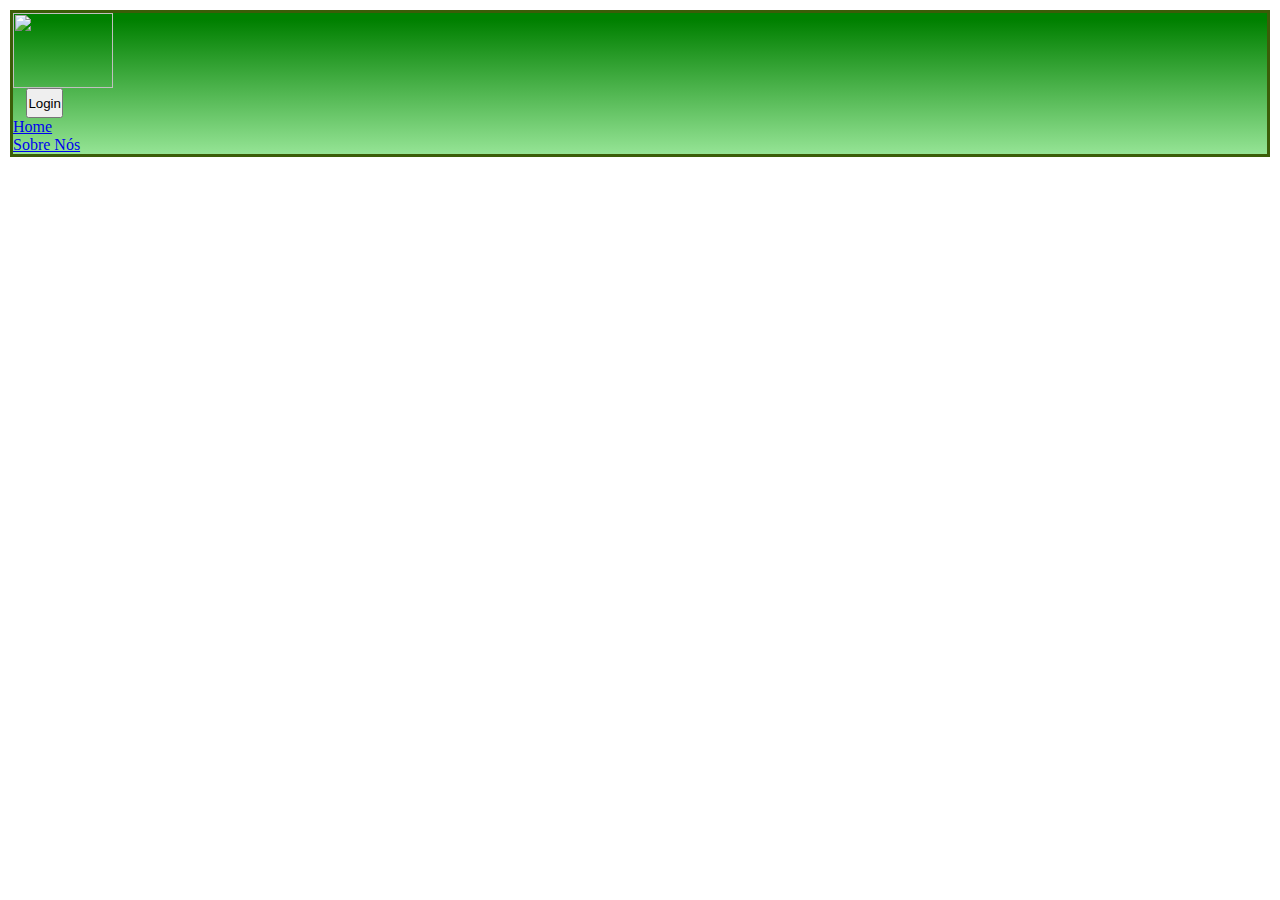
==== index2.html @ 5d300130 "Atualização de Landing Page -head" ====
<!DOCTYPE html>
<html lang="en">
<head>
    <meta charset="UTF-8">
    <meta http-equiv="X-UA-Compatible" content="IE=edge">
    <meta name="viewport" content="width=device-width, initial-scale=1.0">
    <title>Document</title>
    <link rel='stylesheet' type='text/css' media='screen' href='Estilizar.css'>
</head>
<body>
    <section = id = "fagner">
       <header class="icone-e-texto">
        <image class="icone" src ="https://www.notion.so/image/https%3A%2F%2Fs3-us-west-2.amazonaws.com%2Fsecure.notion-static.com%2F1fd20823-4510-4cbc-9681-51799d7a0c98%2F4cars.png?table=block&id=c346621d-52f8-4de6-aeab-55b47a497c57&spaceId=f97190af-c9c2-4592-9ae2-6311b6b728de&width=2000&userId=&cache=v2">   

        <div id="botao">
            <button>Login</button>
        </div>   
         
      <nav id="menu-home">
          <a href="page1.html">Home</a>
          <a href="page3.html">Sobre Nós</a>
      </nav>  
    </section>

    <main>

    </main>
    <section>

    </section>
</body>

<footer>

</footer>
</html>
---- Estilizar.css ----
*{
    padding: 0;
    margin: 0;
}


.icone{
    display: flex;
    height: 75px;
    width: 100px;
   
   
}

#fagner{
    
    background-image: linear-gradient(green 5%, rgb(149, 228, 149));
    padding: 20px solid ;
    border: solid rgb(59, 93, 8) ;
    margin: 10px;
   

}

#botao {
    display: flex;
    width: 50px;
    height: 50px;
   
    
}

#menu-home{
    display: flex;
    flex-direction:column;
}

#botao{
    display: flex;
   height: 30px;
   justify-content: end;  
}
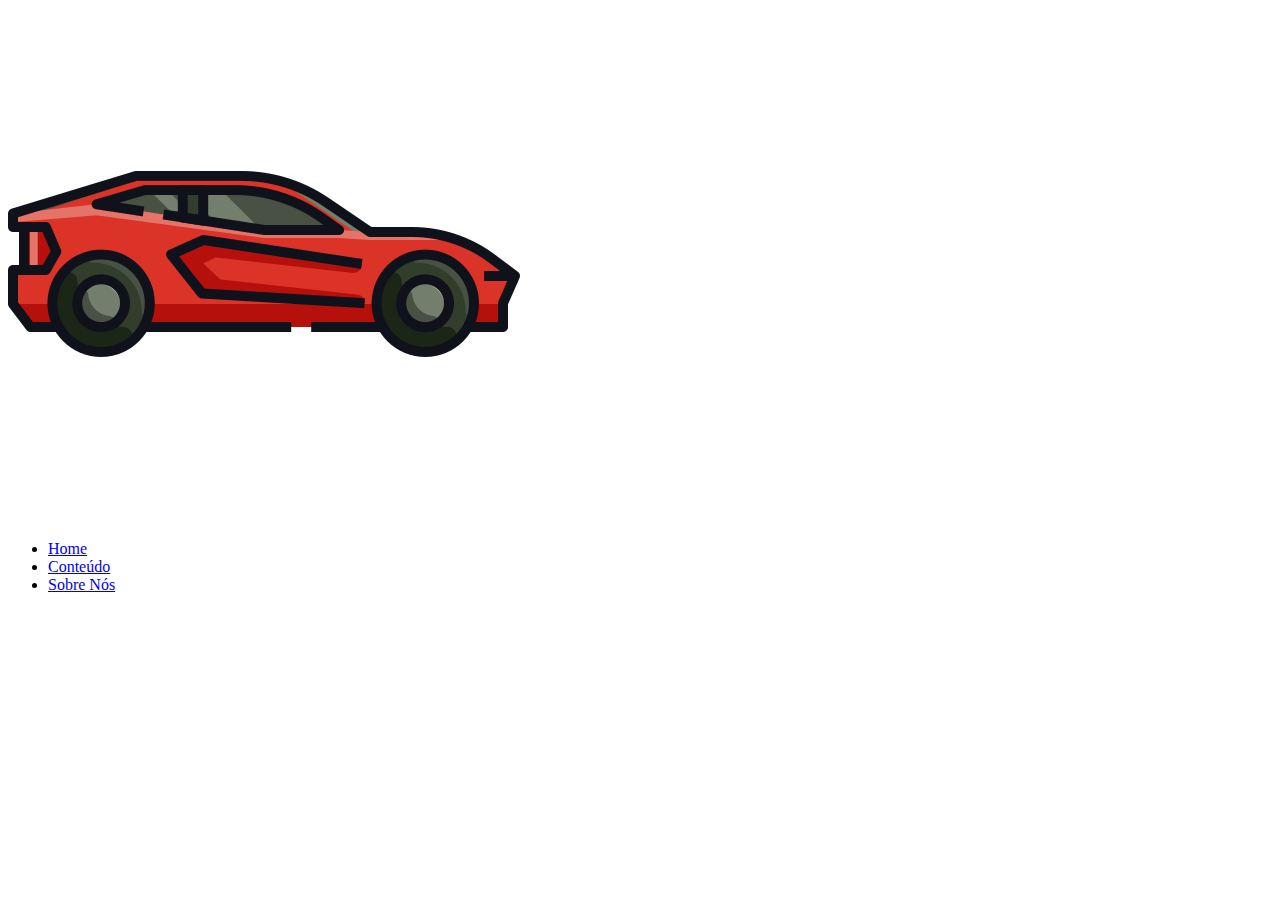
==== commit 8c0ddaaf: "Atualização de cabeçalho-fagner" ====
--- a/index2.html
+++ b/index2.html
@@ -5,29 +5,26 @@
     <meta http-equiv="X-UA-Compatible" content="IE=edge">
     <meta name="viewport" content="width=device-width, initial-scale=1.0">
     <title>Document</title>
-    <link rel='stylesheet' type='text/css' media='screen' href='Estilizar.css'>
-</head>
+    <link rel='stylesheet' type='text/css' media='screen' href='style.css'>
+    </head>
+    <header >
+
+        
+
+        <img src="./img/carro-esporte.png" class="icone"></a>
+
+        <ul>
+            <li><a href="#">Home</a></li>
+            <li><a href="#">Conteúdo</a></li>
+            <li><a href="#">Sobre Nós</a></li>           
+        </ul>
+    
+       </header>
+
+       
+
 <body>
-    <section = id = "fagner">
-       <header class="icone-e-texto">
-        <image class="icone" src ="https://www.notion.so/image/https%3A%2F%2Fs3-us-west-2.amazonaws.com%2Fsecure.notion-static.com%2F1fd20823-4510-4cbc-9681-51799d7a0c98%2F4cars.png?table=block&id=c346621d-52f8-4de6-aeab-55b47a497c57&spaceId=f97190af-c9c2-4592-9ae2-6311b6b728de&width=2000&userId=&cache=v2">   
-
-        <div id="botao">
-            <button>Login</button>
-        </div>   
-         
-      <nav id="menu-home">
-          <a href="page1.html">Home</a>
-          <a href="page3.html">Sobre Nós</a>
-      </nav>  
-    </section>
-
-    <main>
-
-    </main>
-    <section>
-
-    </section>
+   
 </body>
 
 <footer>
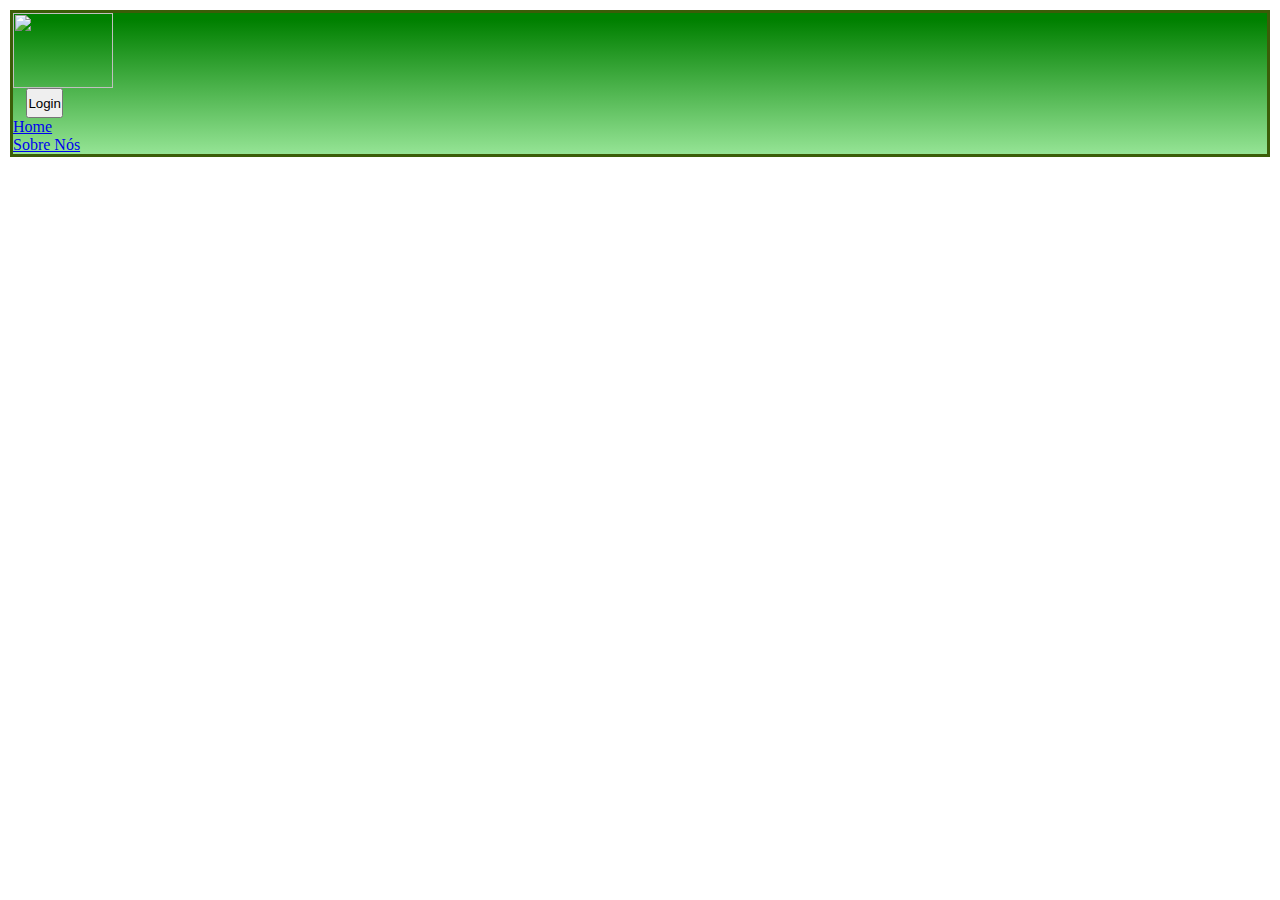
==== commit 39282633: "Update index2.html" ====
--- a/index2.html
+++ b/index2.html
@@ -6,28 +6,31 @@
     <meta name="viewport" content="width=device-width, initial-scale=1.0">
     <title>Document</title>
     <link rel='stylesheet' type='text/css' media='screen' href='style.css'>
-    </head>
-    <header >
+</head>
+<body>
+    <section = id = "fagner">
+       <header class="icone-e-texto">
+        <image class="icone" src ="https://www.notion.so/image/https%3A%2F%2Fs3-us-west-2.amazonaws.com%2Fsecure.notion-static.com%2F1fd20823-4510-4cbc-9681-51799d7a0c98%2F4cars.png?table=block&id=c346621d-52f8-4de6-aeab-55b47a497c57&spaceId=f97190af-c9c2-4592-9ae2-6311b6b728de&width=2000&userId=&cache=v2">   
 
-        
+        <div id="botao">
+            <button>Login</button>
+        </div>   
+         
+      <nav id="menu-home">
+          <a href="page1.html">Home</a>
+          <a href="page3.html">Sobre Nós</a>
+      </nav>  
+    </section>
 
-        <img src="./img/carro-esporte.png" class="icone"></a>
+    <main>
 
-        <ul>
-            <li><a href="#">Home</a></li>
-            <li><a href="#">Conteúdo</a></li>
-            <li><a href="#">Sobre Nós</a></li>           
-        </ul>
-    
-       </header>
+    </main>
+    <section>
 
-       
-
-<body>
-   
+    </section>
 </body>
 
 <footer>
 
 </footer>
-</html>+</html>
--- a/style.css
+++ b/style.css
@@ -0,0 +1,43 @@
+*{
+    padding: 0;
+    margin: 0;
+}
+
+
+.icone{
+    display: flex;
+    height: 75px;
+    width: 100px;
+   
+   
+}
+
+#fagner{
+    
+    background-image: linear-gradient(green 5%, rgb(149, 228, 149));
+    padding: 20px solid ;
+    border: solid rgb(59, 93, 8) ;
+    margin: 10px;
+   
+
+}
+
+#botao {
+    display: flex;
+    width: 50px;
+    height: 50px;
+   
+    
+}
+
+#menu-home{
+    display: flex;
+    flex-direction:column;
+}
+
+#botao{
+    display: flex;
+   height: 30px;
+   justify-content: end;  
+}
+
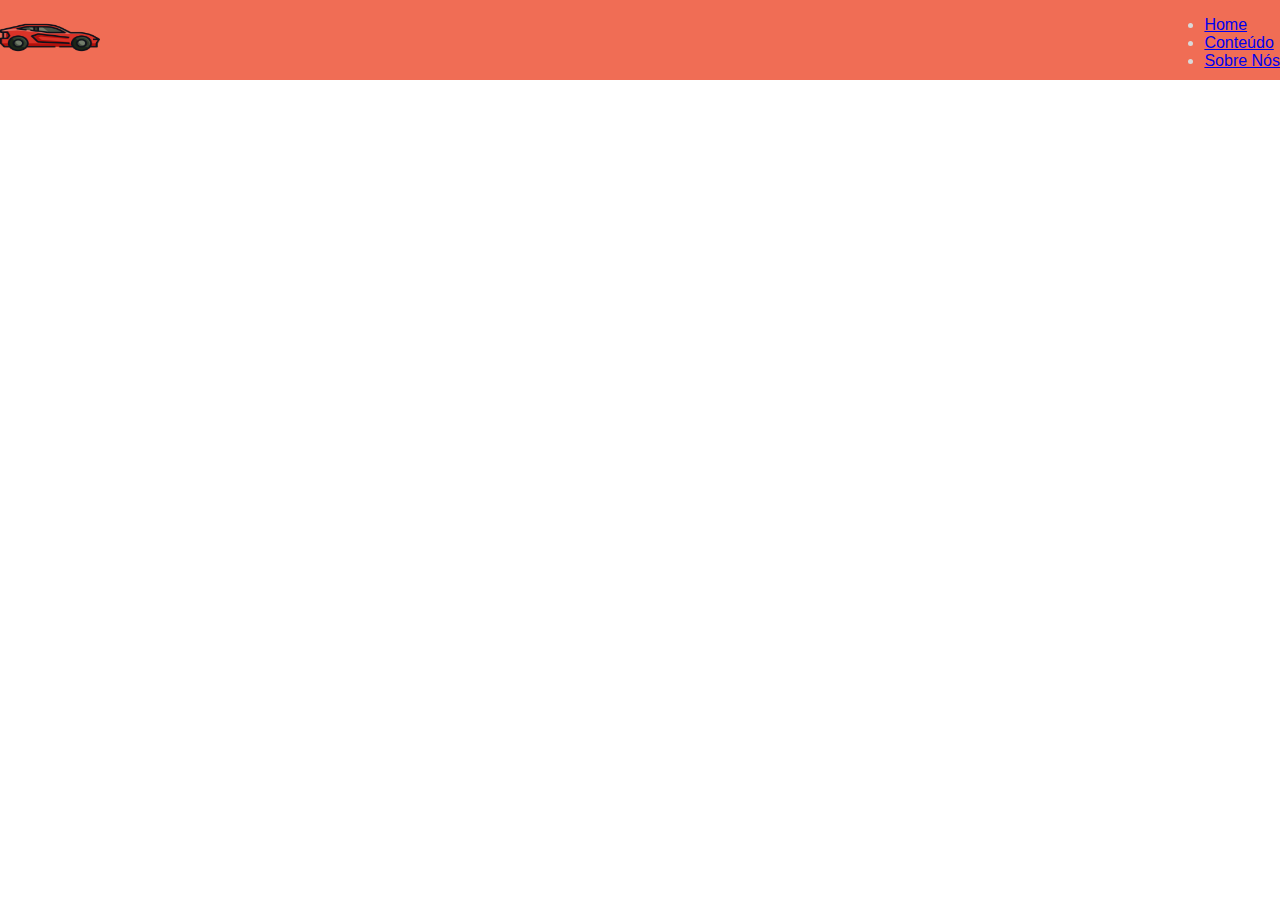
==== commit c94d6328: "Merge pull request #9 from future4code/master" ====
--- a/index2.html
+++ b/index2.html
@@ -6,31 +6,28 @@
     <meta name="viewport" content="width=device-width, initial-scale=1.0">
     <title>Document</title>
     <link rel='stylesheet' type='text/css' media='screen' href='style.css'>
-</head>
+    </head>
+    <header >
+
+        
+
+        <img src="./img/carro-esporte.png" class="icone"></a>
+
+        <ul>
+            <li><a href="#">Home</a></li>
+            <li><a href="#">Conteúdo</a></li>
+            <li><a href="#">Sobre Nós</a></li>           
+        </ul>
+    
+       </header>
+
+       
+
 <body>
-    <section = id = "fagner">
-       <header class="icone-e-texto">
-        <image class="icone" src ="https://www.notion.so/image/https%3A%2F%2Fs3-us-west-2.amazonaws.com%2Fsecure.notion-static.com%2F1fd20823-4510-4cbc-9681-51799d7a0c98%2F4cars.png?table=block&id=c346621d-52f8-4de6-aeab-55b47a497c57&spaceId=f97190af-c9c2-4592-9ae2-6311b6b728de&width=2000&userId=&cache=v2">   
-
-        <div id="botao">
-            <button>Login</button>
-        </div>   
-         
-      <nav id="menu-home">
-          <a href="page1.html">Home</a>
-          <a href="page3.html">Sobre Nós</a>
-      </nav>  
-    </section>
-
-    <main>
-
-    </main>
-    <section>
-
-    </section>
+   
 </body>
 
 <footer>
 
 </footer>
-</html>
+</html>--- a/style.css
+++ b/style.css
@@ -1,8 +1,44 @@
-*{
-    padding: 0;
-    margin: 0;
-}
-
+@media only screen and (max-device-width: 900px) {
+    /* .menu { width:100%; } */
+    }
+
+  body{
+        margin: 0;
+        padding: 0;
+        box-sizing: border-box;
+        color: #d9d9d9;
+        font-family: 'Poppins', sans-serif;
+    }
+header{
+    display: flex;
+    justify-content: space-between;
+    width: 100%;
+    height: 80px;
+    background:   rgba(234, 52, 20, 0.722);
+    
+}
+
+.icone:hover{
+    transition: .3s ease-in;
+}
+
+nav li {
+    display: inline-block;
+    margin-right: 30px;
+    list-style: none;
+}
+
+nav li a{
+    text-decoration: none;
+    color: aliceblue;
+    font-size: 20px;
+}
+
+nav li a:hover {
+    color: brown;
+    transition: .3s ease-in;
+
+}
 
 .icone{
     display: flex;
@@ -12,7 +48,7 @@
    
 }
 
-#fagner{
+#header{
     
     background-image: linear-gradient(green 5%, rgb(149, 228, 149));
     padding: 20px solid ;
@@ -22,15 +58,7 @@
 
 }
 
-#botao {
-    display: flex;
-    width: 50px;
-    height: 50px;
-   
-    
-}
-
-#menu-home{
+#menu{
     display: flex;
     flex-direction:column;
 }
@@ -40,4 +68,173 @@
    height: 30px;
    justify-content: end;  
 }
-
+footer{
+        position: fixed;
+        bottom: 0px;
+        width: 100%;
+        background: rgba(234, 52, 20, 0.722);
+    }
+    .main-content{
+        display: flex;
+    }
+    .main-content .box{
+        flex-basis: 30%;
+        padding: 10px 20px;
+      
+    }
+    .box h2{
+        font-size: 18px;
+        font-weight: 600;
+        text-transform: uppercase;
+        text-align: center;
+        margin-top: 50px;
+    }
+    .box .content{
+        margin: 30px 100px 30px 100px;
+        position: relative;
+    }
+    .box .content:after{
+        position: absolute;
+        content: '';
+        width: 15%;
+        height: 2px;
+        background: #8f8f8f;
+        top: -10px;
+    }
+    .box .content:before{
+        position: absolute;
+        content: '';
+        height: 2px;
+        width: 100%;
+        background: #1a1a1a;
+        top: -10px;
+    }
+    .left .content .social{
+        margin: 20px 0 0 0;
+    }
+    .left .content .social a{
+        padding: 0 2px;
+    }
+    .left .content .social a span{
+        width: 40px;
+        height: 40px;
+        background: #1a1a1a;
+        text-align: center;
+        line-height: 40px;
+        border-radius: 5px;
+        font-size: 18px;
+        transition: 0.3s;
+    }
+    .left .content .social a span:hover{
+        background: #62f120;
+    }
+    .left .content p{
+        text-align: justify;
+    }
+    .center .content .fas{
+        font-size: 23px;
+        background: #1a1a1a;
+        width: 45px;
+        height: 45px ;
+        line-height: 45px;
+        text-align: center;
+        border-radius: 50%;
+        transition: 0.3s;
+        cursor: pointer;
+    }
+    .center .content .fas:hover{
+        background: greenyellow;
+    }
+    .center .content .text{
+        font-size: 17px;
+        font-weight: 500;
+        padding-left: 10px;
+    }
+    .center .content .phone{
+        margin: 10px 0;
+    }
+    .center .content .msg{
+        margin-top: 10px;
+    }
+    .right form input, .right form textarea{
+        width: 100%;
+        font-size: 17px;
+        background: #151515;
+        padding-left: 10px;
+        border: 1px solid #222222;
+    }
+    .right form input{
+        height: 35px;
+    }
+    .right form input:focus,
+    .right form textarea:focus{
+        outline-color: #3498db;
+    }
+    .right form .text{
+        font-size: 17px;
+        margin-bottom: 2px;
+        color: #656565;
+    }
+    .right form .btn{
+        margin-top: 10px;
+    }
+    .right form .btn button{
+        height: 40px;
+        width: 100%;
+        background: rgb(121, 121, 121);
+        font-size: 17px;
+        font-weight: 500;
+        cursor: pointer;
+        transition: .3s;
+    }
+    .right form .btn button:hover{
+        background: #000;
+    }
+    .bottom .center{
+        padding: 5px;
+        font-size: 15px;
+        background: #151515;
+        text-align: center;
+    }
+    .bottom .center span{
+        color: #656565;
+    }
+    .bottom .center a{
+        color: #f12020;
+        text-decoration: none;
+    }
+    .bottom .center a:hover{
+        text-decoration: underline;
+    }
+    @media screen and (max-width: 900px){
+        footer{
+            position: fixed;
+            bottom: 0px;
+        }
+        .main-content{
+            flex-wrap: wrap;
+            flex-direction: column;
+        }
+        .main-content .box{
+            margin: 5px 0;
+        }
+    }
+    #apresentacao {
+        display: flex;
+        flex-wrap: wrap;
+        text-align: center;
+        margin: 50px;
+      }
+      section {
+        margin: 10px auto;
+        padding: 10px;
+        width: 200px;
+      }
+      .card {
+        box-shadow:  10px 5px 5px darkgray;
+      }
+      h5 {
+        padding-bottom: 15px;
+        text-align: center;
+        font-weight: bold;
+      }